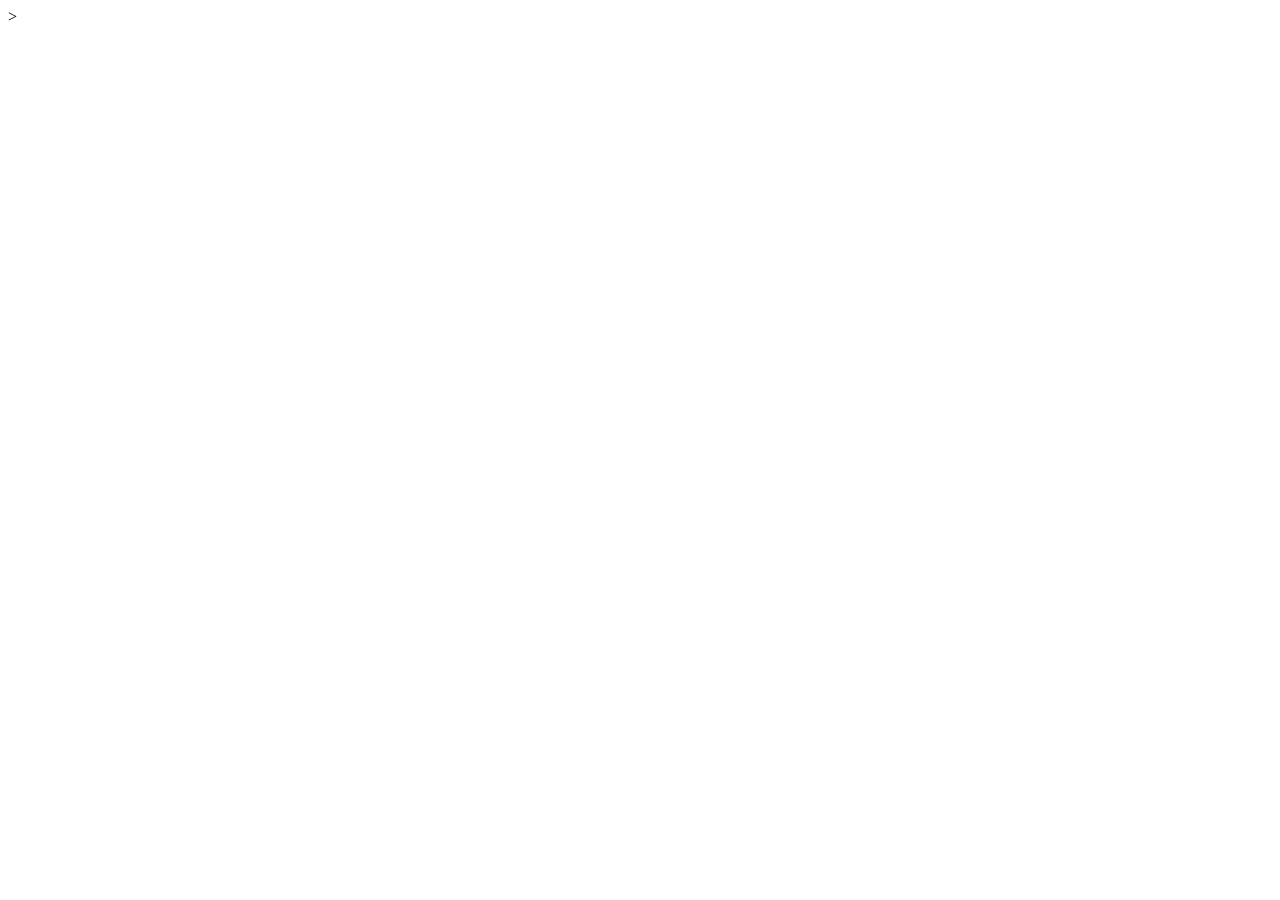
==== cv_lp.html @ a41cc565 "git setup" ====
<!DOCTYPE html>
<html>
<head>
    <meta charset="utf-8" />
    <title>CV Loraine Perendevy</title>
    <meta name="viewport" content="width=device-width, initial-scale=1">
    <link rel="stylesheet" type="text/css" media="screen" href="main.css" />
</head>
<body>
    
</body>
</html>>
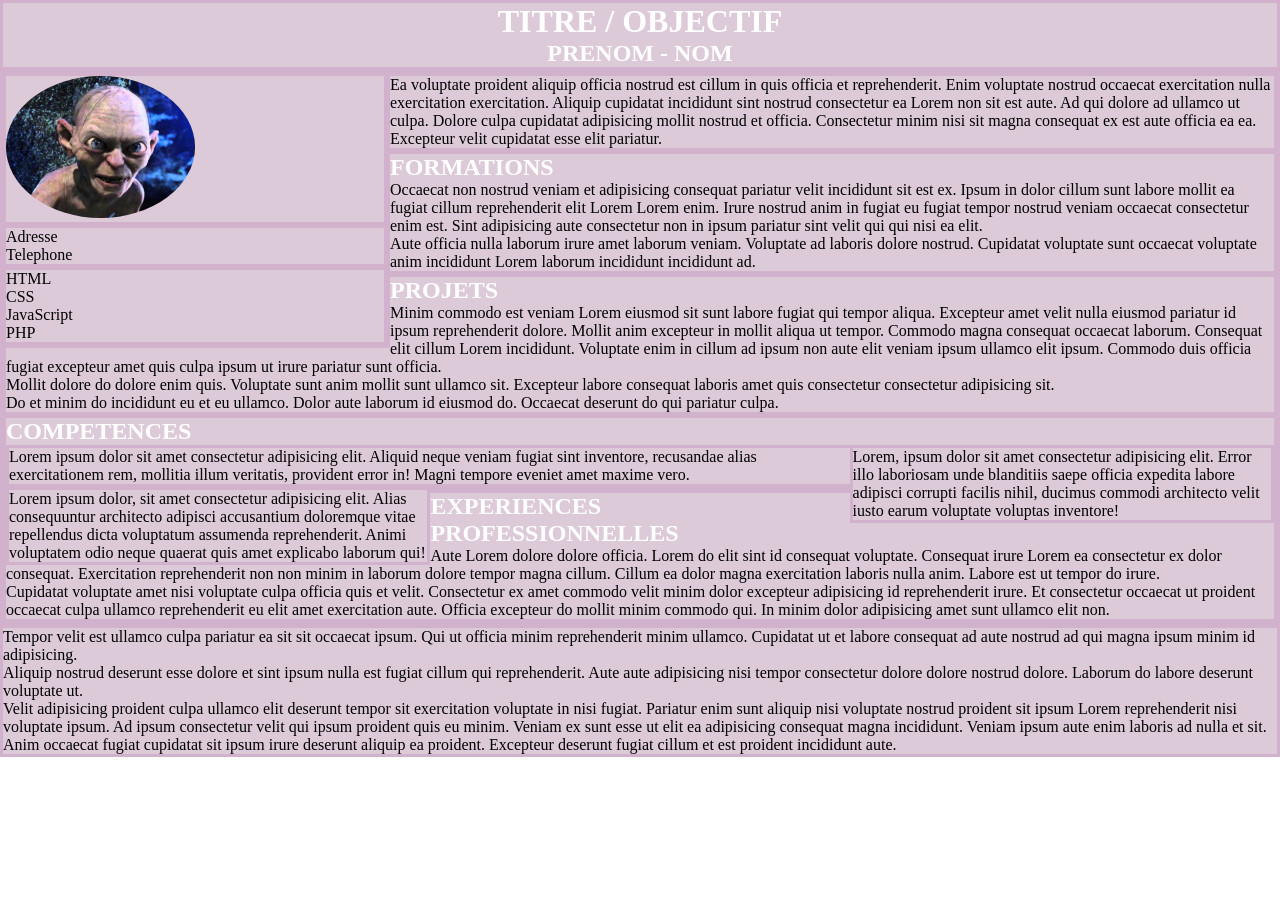
==== commit fc3271a2: "end of code day 1" ====
--- a/cv_lp.html
+++ b/cv_lp.html
@@ -4,9 +4,63 @@
     <meta charset="utf-8" />
     <title>CV Loraine Perendevy</title>
     <meta name="viewport" content="width=device-width, initial-scale=1">
-    <link rel="stylesheet" type="text/css" media="screen" href="main.css" />
+    <link rel="stylesheet" type="text/css" media="screen" href="css/main.css" />
 </head>
 <body>
+    <div id="container">
+        <div class = "section" id = "header">
+            <!--<p><img id="headerImg" src="img/header_bkgrd.jpg"></p> image à redimensionner-->
+            <h1>titre / objectif</h1>
+            <h2>prenom - nom </h2>
+        </div>
+        <div class="section" id="asideLeft">
+                <div class = "section" id = "photo">
+                        <p><img id = "photoImg" src="img/photo.jpg" </p>
+                </div>
+                <div class = "section" id = "etatCivil">
+                        <p>Adresse</p>
+                        <p>Telephone</p>
+                </div>
+                <div class = "section" id = "langagesTechnos">
+                        <p>HTML</p>
+                        <p>CSS</p>
+                        <p>JavaScript</p>
+                        <p>PHP</p>
+                </div> 
+        </div>
+        <div class = "section" id ="asideRight ">
+            <div class = "section" id = "accroche">
+                <p>Ea voluptate proident aliquip officia nostrud est cillum in quis officia et reprehenderit. Enim voluptate nostrud occaecat exercitation nulla exercitation exercitation. Aliquip cupidatat incididunt sint nostrud consectetur ea Lorem non sit est aute. Ad qui dolore ad ullamco ut culpa. Dolore culpa cupidatat adipisicing mollit nostrud et officia. Consectetur minim nisi sit magna consequat ex est aute officia ea ea. Excepteur velit cupidatat esse elit pariatur.</p>
+            </div>
+            <div class = "section" id = "formations">
+                <h2>formations</h2>
+                <div>Occaecat non nostrud veniam et adipisicing consequat pariatur velit incididunt sit est ex. Ipsum in dolor cillum sunt labore mollit ea fugiat cillum reprehenderit elit Lorem Lorem enim. Irure nostrud anim in fugiat eu fugiat tempor nostrud veniam occaecat consectetur enim est. Sint adipisicing aute consectetur non in ipsum pariatur sint velit qui qui nisi ea elit.</div>
+                <div>Aute officia nulla laborum irure amet laborum veniam. Voluptate ad laboris dolore nostrud. Cupidatat voluptate sunt occaecat voluptate anim incididunt Lorem laborum incididunt incididunt ad.</div>
+            </div>
+            <div class = "section" id = "projets">
+                    <h2>projets</h2>
+                    <div>Minim commodo est veniam Lorem eiusmod sit sunt labore fugiat qui tempor aliqua. Excepteur amet velit nulla eiusmod pariatur id ipsum reprehenderit dolore. Mollit anim excepteur in mollit aliqua ut tempor. Commodo magna consequat occaecat laborum. Consequat elit cillum Lorem incididunt. Voluptate enim in cillum ad ipsum non aute elit veniam ipsum ullamco elit ipsum. Commodo duis officia fugiat excepteur amet quis culpa ipsum ut irure pariatur sunt officia.</div>
+                    <div>Mollit dolore do dolore enim quis. Voluptate sunt anim mollit sunt ullamco sit. Excepteur labore consequat laboris amet quis consectetur consectetur adipisicing sit.</div>
+                    <div>Do et minim do incididunt eu et eu ullamco. Dolor aute laborum id eiusmod do. Occaecat deserunt do qui pariatur culpa.</div>
+            </div>
+            <div class = "section" id = "competences">
+                <h2>competences</h2>
+                 <div class = "section" id = "familleComp1">Lorem, ipsum dolor sit amet consectetur adipisicing elit. Error illo laboriosam unde blanditiis saepe officia expedita labore adipisci corrupti facilis nihil, ducimus commodi architecto velit iusto earum voluptate voluptas inventore!</div>
+                 <div class = "section" id = "familleComp2">Lorem ipsum dolor sit amet consectetur adipisicing elit. Aliquid neque veniam fugiat sint inventore, recusandae alias exercitationem rem, mollitia illum veritatis, provident error in! Magni tempore eveniet amet maxime vero.</div>
+                 <div class = "section" id = "familleComp3">Lorem ipsum dolor, sit amet consectetur adipisicing elit. Alias consequuntur architecto adipisci accusantium doloremque vitae repellendus dicta voluptatum assumenda reprehenderit. Animi voluptatem odio neque quaerat quis amet explicabo laborum qui!</div>
+            </div>
+            <div class = "section" id = "experiencesPro">
+                <h2>experiences professionnelles</h2>
+                    <div>Aute Lorem dolore dolore officia. Lorem do elit sint id consequat voluptate. Consequat irure Lorem ea consectetur ex dolor consequat. Exercitation reprehenderit non non minim in laborum dolore tempor magna cillum. Cillum ea dolor magna exercitation laboris nulla anim. Labore est ut tempor do irure.</div>
+                    <div>Cupidatat voluptate amet nisi voluptate culpa officia quis et velit. Consectetur ex amet commodo velit minim dolor excepteur adipisicing id reprehenderit irure. Et consectetur occaecat ut proident occaecat culpa ullamco reprehenderit eu elit amet exercitation aute. Officia excepteur do mollit minim commodo qui. In minim dolor adipisicing amet sunt ullamco elit non.</div>
+            </div>
+        </div>
+        <div class = "section" id = "hobbies">
+                <div>Tempor velit est ullamco culpa pariatur ea sit sit occaecat ipsum. Qui ut officia minim reprehenderit minim ullamco. Cupidatat ut et labore consequat ad aute nostrud ad qui magna ipsum minim id adipisicing.</div>
+                <div>Aliquip nostrud deserunt esse dolore et sint ipsum nulla est fugiat cillum qui reprehenderit. Aute aute adipisicing nisi tempor consectetur dolore dolore nostrud dolore. Laborum do labore deserunt voluptate ut.</div>
+                <div>Velit adipisicing proident culpa ullamco elit deserunt tempor sit exercitation voluptate in nisi fugiat. Pariatur enim sunt aliquip nisi voluptate nostrud proident sit ipsum Lorem reprehenderit nisi voluptate ipsum. Ad ipsum consectetur velit qui ipsum proident quis eu minim. Veniam ex sunt esse ut elit ea adipisicing consequat magna incididunt. Veniam ipsum aute enim laboris ad nulla et sit. Anim occaecat fugiat cupidatat sit ipsum irure deserunt aliquip ea proident. Excepteur deserunt fugiat cillum et est proident incididunt aute.</div>
+        </div>
+    </div>
     
 </body>
-</html>>+</html>
--- a/css/main.css
+++ b/css/main.css
@@ -0,0 +1,89 @@
+/* import des police en local */
+
+@font-face {
+    font-family: "castorgate";
+    src: url("/police/castorgate/CASTOR__.ttf") format("ttf");
+}
+
+@font-face {
+    font-family: "night_still_comes";
+    src: url("/police/night_still_comes/NightStillComes_bold_final_sample.otf") format("otf");
+}
+
+
+/* Reset des marges par défaut du navigateur */
+*{
+    margin: 0;
+    padding:0;
+}
+
+h1,h2 {
+    font-family:night_still_comes;
+    text-transform:uppercase;
+    color:white;
+}
+
+
+/* header */
+
+#header {
+    text-align: center;
+}
+
+#headerImg{
+    width: 100%;
+    height:auto;
+}
+
+/* body */
+
+.section {
+
+    background-color:#DDCAD9;
+    border-style: solid;
+    border-color:#D1B1CB;
+    border-width: 3px;
+}
+
+#container{
+    width: 100%;
+    height: 100%;
+}
+
+/* partie gauche du CV */
+
+#asideLeft{
+    float: left;
+    width: 30%;
+    height:80%;    
+}
+
+#photo{
+    background-color:transparent;
+}
+
+#photoImg {
+    border-radius:50%;
+    width: 50%;
+    height: 50%; 
+}
+
+/* partie droite du CV */
+
+#asideRight {
+    float: right;
+    width: 70%;
+    height: 80%;
+}
+
+#familleComp1 {
+    float:right;
+    width: 33%;
+    height: 100%;
+}
+
+#familleComp3 {
+    float:left;
+    width: 33%;
+    height: 100%;
+}
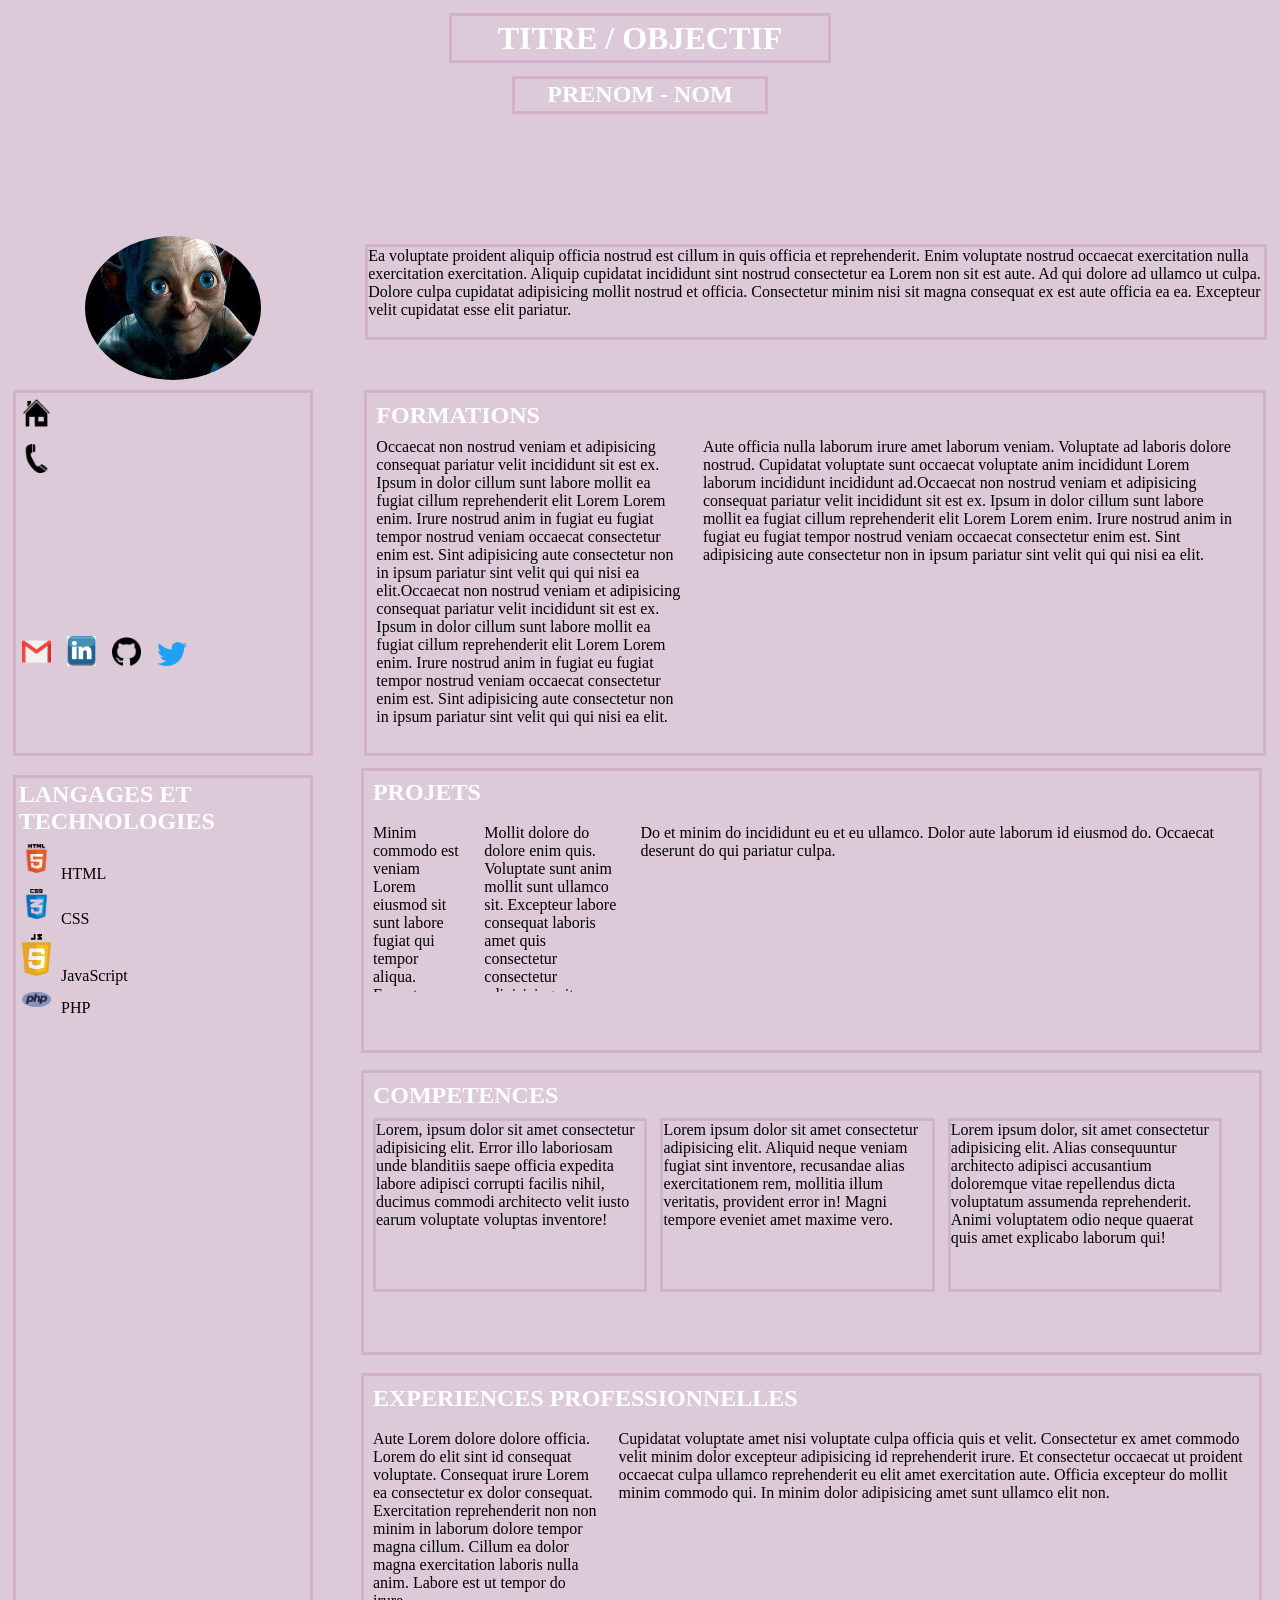
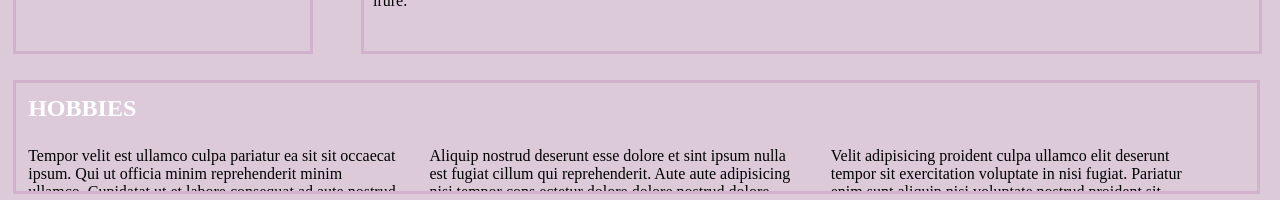
==== commit 9ba64eae: "final version" ====
--- a/cv_lp.html
+++ b/cv_lp.html
@@ -1,66 +1,100 @@
 <!DOCTYPE html>
 <html>
+
 <head>
     <meta charset="utf-8" />
     <title>CV Loraine Perendevy</title>
     <meta name="viewport" content="width=device-width, initial-scale=1">
     <link rel="stylesheet" type="text/css" media="screen" href="css/main.css" />
 </head>
+
 <body>
     <div id="container">
-        <div class = "section" id = "header">
-            <!--<p><img id="headerImg" src="img/header_bkgrd.jpg"></p> image à redimensionner-->
-            <h1>titre / objectif</h1>
-            <h2>prenom - nom </h2>
-        </div>
-        <div class="section" id="asideLeft">
-                <div class = "section" id = "photo">
-                        <p><img id = "photoImg" src="img/photo.jpg" </p>
-                </div>
-                <div class = "section" id = "etatCivil">
-                        <p>Adresse</p>
-                        <p>Telephone</p>
-                </div>
-                <div class = "section" id = "langagesTechnos">
-                        <p>HTML</p>
-                        <p>CSS</p>
-                        <p>JavaScript</p>
-                        <p>PHP</p>
-                </div> 
-        </div>
-        <div class = "section" id ="asideRight ">
-            <div class = "section" id = "accroche">
-                <p>Ea voluptate proident aliquip officia nostrud est cillum in quis officia et reprehenderit. Enim voluptate nostrud occaecat exercitation nulla exercitation exercitation. Aliquip cupidatat incididunt sint nostrud consectetur ea Lorem non sit est aute. Ad qui dolore ad ullamco ut culpa. Dolore culpa cupidatat adipisicing mollit nostrud et officia. Consectetur minim nisi sit magna consequat ex est aute officia ea ea. Excepteur velit cupidatat esse elit pariatur.</p>
+        <header id="header">
+            <div class = "section" id= "titreCV"><h1>titre / objectif</h1></div>
+            <div class = "section" id= "nomPrenom"><h2>prenom - nom </h2></div>
+        </header>
+        <div id="photoAccroche">
+            <div id="photo">
+                    <img id="photoImg" src="img/photo.jpg">
             </div>
-            <div class = "section" id = "formations">
-                <h2>formations</h2>
-                <div>Occaecat non nostrud veniam et adipisicing consequat pariatur velit incididunt sit est ex. Ipsum in dolor cillum sunt labore mollit ea fugiat cillum reprehenderit elit Lorem Lorem enim. Irure nostrud anim in fugiat eu fugiat tempor nostrud veniam occaecat consectetur enim est. Sint adipisicing aute consectetur non in ipsum pariatur sint velit qui qui nisi ea elit.</div>
-                <div>Aute officia nulla laborum irure amet laborum veniam. Voluptate ad laboris dolore nostrud. Cupidatat voluptate sunt occaecat voluptate anim incididunt Lorem laborum incididunt incididunt ad.</div>
-            </div>
-            <div class = "section" id = "projets">
-                    <h2>projets</h2>
-                    <div>Minim commodo est veniam Lorem eiusmod sit sunt labore fugiat qui tempor aliqua. Excepteur amet velit nulla eiusmod pariatur id ipsum reprehenderit dolore. Mollit anim excepteur in mollit aliqua ut tempor. Commodo magna consequat occaecat laborum. Consequat elit cillum Lorem incididunt. Voluptate enim in cillum ad ipsum non aute elit veniam ipsum ullamco elit ipsum. Commodo duis officia fugiat excepteur amet quis culpa ipsum ut irure pariatur sunt officia.</div>
-                    <div>Mollit dolore do dolore enim quis. Voluptate sunt anim mollit sunt ullamco sit. Excepteur labore consequat laboris amet quis consectetur consectetur adipisicing sit.</div>
-                    <div>Do et minim do incididunt eu et eu ullamco. Dolor aute laborum id eiusmod do. Occaecat deserunt do qui pariatur culpa.</div>
-            </div>
-            <div class = "section" id = "competences">
-                <h2>competences</h2>
-                 <div class = "section" id = "familleComp1">Lorem, ipsum dolor sit amet consectetur adipisicing elit. Error illo laboriosam unde blanditiis saepe officia expedita labore adipisci corrupti facilis nihil, ducimus commodi architecto velit iusto earum voluptate voluptas inventore!</div>
-                 <div class = "section" id = "familleComp2">Lorem ipsum dolor sit amet consectetur adipisicing elit. Aliquid neque veniam fugiat sint inventore, recusandae alias exercitationem rem, mollitia illum veritatis, provident error in! Magni tempore eveniet amet maxime vero.</div>
-                 <div class = "section" id = "familleComp3">Lorem ipsum dolor, sit amet consectetur adipisicing elit. Alias consequuntur architecto adipisci accusantium doloremque vitae repellendus dicta voluptatum assumenda reprehenderit. Animi voluptatem odio neque quaerat quis amet explicabo laborum qui!</div>
-            </div>
-            <div class = "section" id = "experiencesPro">
-                <h2>experiences professionnelles</h2>
-                    <div>Aute Lorem dolore dolore officia. Lorem do elit sint id consequat voluptate. Consequat irure Lorem ea consectetur ex dolor consequat. Exercitation reprehenderit non non minim in laborum dolore tempor magna cillum. Cillum ea dolor magna exercitation laboris nulla anim. Labore est ut tempor do irure.</div>
-                    <div>Cupidatat voluptate amet nisi voluptate culpa officia quis et velit. Consectetur ex amet commodo velit minim dolor excepteur adipisicing id reprehenderit irure. Et consectetur occaecat ut proident occaecat culpa ullamco reprehenderit eu elit amet exercitation aute. Officia excepteur do mollit minim commodo qui. In minim dolor adipisicing amet sunt ullamco elit non.</div>
+            <div class="section" id="accroche">
+                <p>Ea voluptate proident aliquip officia nostrud est cillum in quis officia et reprehenderit. Enim voluptate
+                    nostrud occaecat exercitation nulla exercitation exercitation. Aliquip cupidatat incididunt sint nostrud
+                    consectetur ea Lorem non sit est aute. Ad qui dolore ad ullamco ut culpa. Dolore culpa cupidatat adipisicing
+                    mollit nostrud et officia. Consectetur minim nisi sit magna consequat ex est aute officia ea ea. Excepteur
+                    velit cupidatat esse elit pariatur.</p>
             </div>
         </div>
-        <div class = "section" id = "hobbies">
-                <div>Tempor velit est ullamco culpa pariatur ea sit sit occaecat ipsum. Qui ut officia minim reprehenderit minim ullamco. Cupidatat ut et labore consequat ad aute nostrud ad qui magna ipsum minim id adipisicing.</div>
-                <div>Aliquip nostrud deserunt esse dolore et sint ipsum nulla est fugiat cillum qui reprehenderit. Aute aute adipisicing nisi tempor consectetur dolore dolore nostrud dolore. Laborum do labore deserunt voluptate ut.</div>
-                <div>Velit adipisicing proident culpa ullamco elit deserunt tempor sit exercitation voluptate in nisi fugiat. Pariatur enim sunt aliquip nisi voluptate nostrud proident sit ipsum Lorem reprehenderit nisi voluptate ipsum. Ad ipsum consectetur velit qui ipsum proident quis eu minim. Veniam ex sunt esse ut elit ea adipisicing consequat magna incididunt. Veniam ipsum aute enim laboris ad nulla et sit. Anim occaecat fugiat cupidatat sit ipsum irure deserunt aliquip ea proident. Excepteur deserunt fugiat cillum et est proident incididunt aute.</div>
+        <div id="etatCivilFormations">
+            <div class="section" id="etatCivil">
+                <p> <img class = "icon" src="img/maison.png"></p>
+                <p> <img class = "icon" src="img/tel.png"></p>
+                <div id = "socialNetworks">
+                    <a href="mailto:perendevy.loraine@gmail.com"><img class = "icon" src="img/mail.png"></a>
+                    <a href="https://www.linkedin.com"><img class = "icon" src="img/linkedin.png"></a>
+                    <a href="https://github.com/"><img class = "icon" src="img/github.png"></a>
+                    <a href="https://twitter.com/"><img class = "icon" src="img/twitter.png"></a>
+                </div>
+            </div>
+            <div class="section" id="formations">
+                <h2>formations</h2>
+                <div id ="forma1">Occaecat non nostrud veniam et adipisicing consequat pariatur velit incididunt sit est ex. Ipsum in dolor
+                    cillum sunt labore mollit ea fugiat cillum reprehenderit elit Lorem Lorem enim. Irure nostrud anim in
+                    fugiat eu fugiat tempor nostrud veniam occaecat consectetur enim est. Sint adipisicing aute consectetur
+                    non in ipsum pariatur sint velit qui qui nisi ea elit.Occaecat non nostrud veniam et adipisicing consequat pariatur velit incididunt sit est ex. Ipsum in dolor
+                    cillum sunt labore mollit ea fugiat cillum reprehenderit elit Lorem Lorem enim. Irure nostrud anim in
+                    fugiat eu fugiat tempor nostrud veniam occaecat consectetur enim est. Sint adipisicing aute consectetur
+                    non in ipsum pariatur sint velit qui qui nisi ea elit.</div>
+                <div id ="forma2">Aute officia nulla laborum irure amet laborum veniam. Voluptate ad laboris dolore nostrud. Cupidatat voluptate
+                    sunt occaecat voluptate anim incididunt Lorem laborum incididunt incididunt ad.Occaecat non nostrud veniam et adipisicing consequat pariatur velit incididunt sit est ex. Ipsum in dolor
+                    cillum sunt labore mollit ea fugiat cillum reprehenderit elit Lorem Lorem enim. Irure nostrud anim in
+                    fugiat eu fugiat tempor nostrud veniam occaecat consectetur enim est. Sint adipisicing aute consectetur
+                    non in ipsum pariatur sint velit qui qui nisi ea elit.</div>
+            </div>
+        </div>
+        <div id="info">
+            <div class="section" id="langagesTechnos">
+                <h2>langages et technologies</h2>
+                <p> <img class = "icon" src="img/html.png"> HTML</p>
+                <p> <img class = "icon"  src="img/css-logo.png"> CSS</p>
+                <p> <img class = "icon"  src="img/JavaScript.png"> JavaScript</p>
+                <p> <img class = "icon"  src="img/PHP.png"> PHP</p>
+            </div>
+            <div id="infoMain">
+                <div class = "section" id = "projets">
+                        <h2>projets</h2>
+                        <div class = "contenu" id = "projet1">Minim commodo est veniam Lorem eiusmod sit sunt labore fugiat qui tempor aliqua. Excepteur amet velit nulla eiusmod pariatur id ipsum reprehenderit dolore. Mollit anim excepteur in mollit aliqua ut tempor. Commodo magna consequat occaecat laborum. Consequat elit cillum Lorem incididunt. Voluptate enim in cillum ad ipsum non aute elit veniam ipsum ullamco elit ipsum. Commodo duis officia fugiat excepteur amet quis culpa ipsum ut irure pariatur sunt officia.</div>
+                        <div class = "contenu" id = "projet2">Mollit dolore do dolore enim quis. Voluptate sunt anim mollit sunt ullamco sit. Excepteur labore consequat laboris amet quis consectetur consectetur adipisicing sit.</div>
+                        <div class = "contenu" id = "projet3">Do et minim do incididunt eu et eu ullamco. Dolor aute laborum id eiusmod do. Occaecat deserunt do qui pariatur culpa.</div>
+                </div>
+                <div class = "section familleComp" id = "competences">
+                    <h2>competences</h2>
+                     <div class = "section familleComp">Lorem, ipsum dolor sit amet consectetur adipisicing elit. Error illo laboriosam unde blanditiis saepe officia expedita labore adipisci corrupti facilis nihil, ducimus commodi architecto velit iusto earum voluptate voluptas inventore!</div>
+                     <div class = "section familleComp">Lorem ipsum dolor sit amet consectetur adipisicing elit. Aliquid neque veniam fugiat sint inventore, recusandae alias exercitationem rem, mollitia illum veritatis, provident error in! Magni tempore eveniet amet maxime vero.</div>
+                     <div class = "section familleComp">Lorem ipsum dolor, sit amet consectetur adipisicing elit. Alias consequuntur architecto adipisci accusantium doloremque vitae repellendus dicta voluptatum assumenda reprehenderit. Animi voluptatem odio neque quaerat quis amet explicabo laborum qui!</div>
+                </div>
+                <div class = "section" id = "experiencesPro">
+                    <h2>experiences professionnelles</h2>
+                        <div class = "contenu" id = "exp1">Aute Lorem dolore dolore officia. Lorem do elit sint id consequat voluptate. Consequat irure Lorem ea consectetur ex dolor consequat. Exercitation reprehenderit non non minim in laborum dolore tempor magna cillum. Cillum ea dolor magna exercitation laboris nulla anim. Labore est ut tempor do irure.</div>
+                        <div class = "contenu" id = "exp2">Cupidatat voluptate amet nisi voluptate culpa officia quis et velit. Consectetur ex amet commodo velit minim dolor excepteur adipisicing id reprehenderit irure. Et consectetur occaecat ut proident occaecat culpa ullamco reprehenderit eu elit amet exercitation aute. Officia excepteur do mollit minim commodo qui. In minim dolor adipisicing amet sunt ullamco elit non.</div>
+                </div>
+            </div>
+        </div>
+        <div class="section" id="hobbies">
+            <h2>hobbies</h2>
+            <div class="contenu" id = "hobby1" >Tempor velit est ullamco culpa pariatur ea sit sit occaecat ipsum. Qui ut officia minim reprehenderit minim ullamco.
+                Cupidatat ut et labore consequat ad aute nostrud ad qui magna ipsum minim id adipisicing.</div>
+            <div class="contenu" id = "hobby2" >Aliquip nostrud deserunt esse dolore et sint ipsum nulla est fugiat cillum qui reprehenderit. Aute aute adipisicing
+                nisi tempor cons  ectetur dolore dolore nostrud dolore. Laborum do labore deserunt voluptate ut.</div>
+            <div class="contenu" id = "hobby3" >Velit adipisicing proident culpa ullamco elit deserunt tempor sit exercitation voluptate in nisi fugiat. Pariatur
+                enim sunt aliquip nisi voluptate nostrud proident sit ipsum Lorem reprehenderit nisi voluptate ipsum. Ad
+                ipsum consectetur velit qui ipsum proident quis eu minim. Veniam ex sunt esse ut elit ea adipisicing consequat
+                magna incididunt. Veniam ipsum aute enim laboris ad nulla et sit. Anim occaecat fugiat cupidatat sit ipsum
+                irure deserunt aliquip ea proident. Excepteur deserunt fugiat cillum et est proident incididunt aute.</div>
         </div>
     </div>
-    
+
 </body>
+
 </html>
--- a/css/main.css
+++ b/css/main.css
@@ -11,79 +11,290 @@
 }
 
 
-/* Reset des marges par défaut du navigateur */
-*{
+/* reset des marges par défaut du navigateur */
+
+* {
     margin: 0;
-    padding:0;
-}
-
-h1,h2 {
-    font-family:night_still_comes;
-    text-transform:uppercase;
-    color:white;
-}
-
-
-/* header */
+    padding: 0;
+}
+
+h1,
+h2 {
+    font-family: night_still_comes;
+    text-transform: uppercase;
+    color: white;
+    margin: 1%;
+}
+
+
+/* div recevant du contenu textuel : experiences, projets, hobbies */
+
+.contenu {
+    display: inline-block;
+    text-align: left;
+}
+
+
+/* application de la charte graphique aux différentes div du CV */
+
+.section {
+    background-color: #DDCAD9;
+    border-style: solid;
+    border-color: #D1B1CB;
+}
+
+
+/* creation d'un conteneur principal */
+
+#container {
+    width: 100%;
+    height: 1800px;
+    background-color: #DDCAD9;
+}
+
+
+/* "header" */
 
 #header {
+    height: 10%;
+    width: 98%;
+    padding: 1%;
+    background-image: url(https://cdn.pixabay.com/photo/2015/06/24/15/45/code-820275_960_720.jpg);
+    background-repeat: no-repeat;
+    background-size: cover;
+}
+
+
+#titreCV {
     text-align: center;
-}
-
-#headerImg{
+    margin: auto;
+    width: 30%;
+}
+
+#nomPrenom {
+    text-align: center;
+    margin: auto;
+    margin-top: 1%;
+    width: 20%;
+}
+
+
+/* bloc photo + accroche */
+
+#photoAccroche {
+    display: inline-block;
+    height: 10%;
     width: 100%;
-    height:auto;
-}
-
-/* body */
-
-.section {
-
-    background-color:#DDCAD9;
-    border-style: solid;
-    border-color:#D1B1CB;
-    border-width: 3px;
-}
-
-#container{
+    background-color: #DDCAD9;
+}
+
+#photo {
+    display: flex;
+    float: left;
+    width: 25%;
+    height: 100%;
+    margin: 1%;
+}
+
+#photoImg {
+    border-radius: 50%;
+    width: 55%;
+    height: 80%;
+    display: block;
+    margin: auto;
+}
+
+#accroche {
+    display: flex;
+    float: right;
+    width: 70%;
+    height: 50%;
+    margin-top: 3%;
+    margin-bottom: 3%;
+    margin-right: 1%
+}
+
+
+/* bloc etat civil + formations */
+
+#etatCivilFormations {
+    display: flex;
+    height: 20%;
     width: 100%;
+}
+
+#etatCivil {
+    float: left;
+    width: 23%;
     height: 100%;
-}
-
-/* partie gauche du CV */
-
-#asideLeft{
+    margin-right: 4%;
+    margin-left: 1%;
+}
+
+#socialNetworks {
+    margin-top: 50%;
+}
+
+#formations {
+    float: right;
+    width: 70%;
+    height: 100%;
+    margin-right: 1%;
+}
+
+#forma1 {
+    display: inline-block;
+    width: 35%;
+    height: 80%;
+    overflow: hidden;
+    margin-left: 1%;
+}
+
+#forma2 {
+    display: inline-block;
+    width: 60%;
+    height: 80%;
+    overflow: hidden;
+    margin-left: 1%;
+}
+
+
+/* bloc infos principales du CV */
+
+#info {
+    display: block;
+    height: 50%;
+    width: 100%;
+}
+
+#langagesTechnos {
     float: left;
-    width: 30%;
-    height:80%;    
-}
-
-#photo{
-    background-color:transparent;
-}
-
-#photoImg {
-    border-radius:50%;
-    width: 50%;
-    height: 50%; 
-}
-
-/* partie droite du CV */
-
-#asideRight {
+    width: 23%;
+    height: 97%;
+    margin-right: 5%;
+    margin-bottom: 2%;
+    margin-top: 2%;
+    margin-left: 1%;
+}
+
+.icon {
+    width: 10%;
+    height: 10%;
+    margin: 2%;
+}
+
+#infoMain {
     float: right;
     width: 70%;
-    height: 80%;
-}
-
-#familleComp1 {
-    float:right;
-    width: 33%;
     height: 100%;
-}
-
-#familleComp3 {
-    float:left;
-    width: 33%;
-    height: 100%;
-}
+    background-color: transparent;
+}
+
+#projets {
+    margin-top: 2%;
+    float: right;
+    width: 99.9%;
+    height: 31%;
+    overflow: hidden;
+    margin-right: 2%;
+}
+
+#projet1 {
+    display: inline-block;
+    width: 10%;
+    height: 60%;
+    overflow: hidden;
+    margin: 1%;
+}
+
+#projet2 {
+    display: inline-block;
+    width: 15%;
+    height: 60%;
+    overflow: hidden;
+    margin: 1%;
+}
+
+#projet3 {
+    display: inline-block;
+    width: 65%;
+    height: 60%;
+    overflow: hidden;
+    margin: 1%;
+}
+
+#competences {
+    margin-top: 2%;
+    float: right;
+    width: 99.9%;
+    height: 31%;
+    margin-right: 2%;
+}
+
+.familleComp {
+    display: inline-block;
+    width: 30%;
+    height: 60%;
+    overflow: hidden;
+    margin-left: 1%;
+}
+
+#experiencesPro {
+    float: right;
+    width: 99.9%;
+    height: 30.5%;
+    overflow: hidden;
+    margin-top: 2%;
+    margin-right: 2%;
+}
+
+#exp1 {
+    display: inline-block;
+    width: 25%;
+    height: 70%;
+    overflow: hidden;
+    margin: 1%;
+}
+
+#exp2 {
+    display: inline-block;
+    width: 70%;
+    height: 70%;
+    overflow: hidden;
+    margin: 1%;
+}
+
+
+/* "footer" */
+
+#hobbies {
+    display: block;
+    width: 97%;
+    height: 6%;
+    overflow: hidden;
+    margin-left: 1%;
+}
+
+#hobby1 {
+    display: inline-block;
+    width: 30%;
+    height: 60%;
+    overflow: hidden;
+    margin: 1%;
+}
+
+#hobby2 {
+    display: inline-block;
+    width: 30%;
+    height: 60%;
+    overflow: hidden;
+    margin: 1%;
+}
+
+#hobby3 {
+    display: inline-block;
+    width: 30%;
+    height: 60%;
+    overflow: hidden;
+    margin: 1%;
+}
